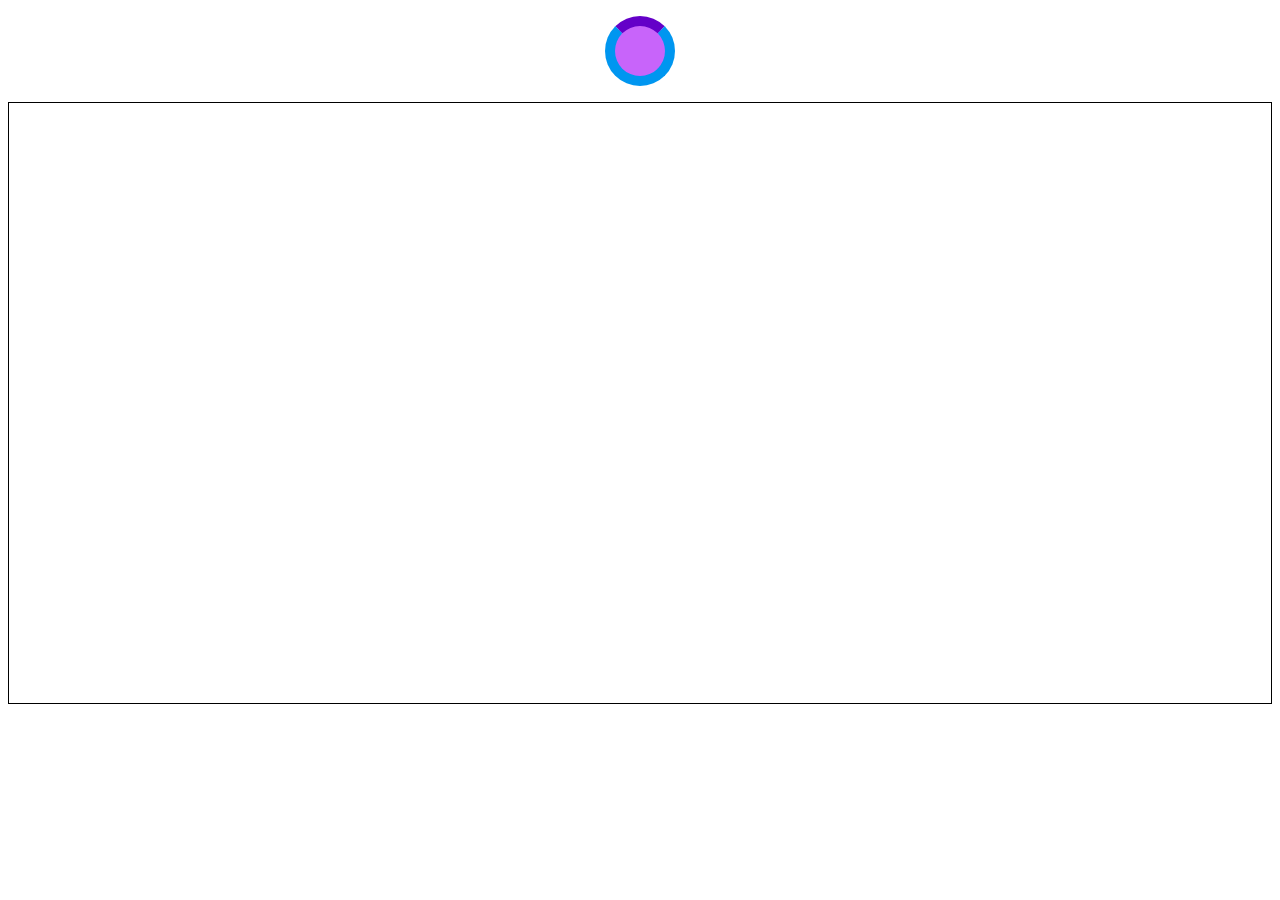
==== boxedwine.html @ 0c810a60 "Miska" ====
<!doctype html>
<html lang="en-us">
  <head>
      <meta http-equiv="Content-Type" content="text/html; charset=utf-8">
    <title>BoxedWine</title>
    <meta name="description" content="boxedwine emulator">
    <meta name="keywords" content="emulator,wine,windows,x86,PC,emscripten,web assembly,wasm,boxedwine">
    <meta name="author" content="James Bryant, Kevin O'Dwyer">
      <link rel="stylesheet" type="text/css" href="boxedwine.css">
  </head>
  <body>
  <div id="loading">
      <figure id="spinner" style="overflow: visible;">
         <div class="spinner" style="margin-top: .5em; margin-left: auto; margin-right: auto;"></div>
	  </figure>
      <div class="emscripten" id="status">Downloading...</div>
      <div class="emscripten">
          <progress value="0" max="100" id="progress"></progress>
      </div>
  </div>
    <div>
        <div class="emscripten">
            <button id="startbtn" style="display: none" onclick="start()">Start</button>
            <button id="uploadbtn" style="display: none" onclick="document.getElementById('upload').click()" >Add File(s)</button>
            <input style="display: none" id="upload" name="upload" onclick="document.getElementById('uploadbtn').click();" onchange="startWithFiles(event.target.files);"  type="file" multiple />
            <button id="downloadbtn" style="display: none" onclick="buildGetFilesModal();">Get File(s)</button>
            <a style="display: none" id="modalLink" href="#openModal">Open</a>
            <a style="display: none" id="modalLinkExe" href="#openModalExe">Open</a>

          <span id="sound-checkbox" style="display: none">
              <input type="checkbox" id="soundToggle" onclick="toggleSound();" />Enable Sound
          </span>
          <input type="checkbox" id="pointerLock" style="display: none;" checked>
          <input type="checkbox" id="showConsole" style="display: none;">
          <input type="checkbox" id="resize" style="display: none;">
        </div>
        <div id="dropzone">
            <div class="emscripten_border">
                <canvas class="emscripten" id="canvas" oncontextmenu="event.preventDefault()"></canvas>
            </div>
        </div>
        <div>
            <textarea class="emscripten" id="output" rows="8" style="display: none"></textarea>
        </div>
        <div id="openModal" class="modalDialog">
            <div> <a href="#close" title="Close" class="close" onclick="closeGetFilesModal();">X</a>
                <div>
                    <h3>Get File(s)</h3>
                    <input id="selectedItem" type="text" size="50" readonly>
                    <button onclick="extract();">Get</button>
                </div>
                <div id="tree" class="scroll-style">
                </div>
                <div>
                    <h3 id="loadStatus">Loading...</h3>
                </div>
            </div>
        </div>
        <div id="openModalExe" class="modalDialog">
            <div> <a id="openModalExeClick" href="#close" title="Close" class="close">X</a>
                <div>
                    <h3>Execute</h3>
                    <div id="message"></div>
                    <div id="items" class="scroll-style"></div>
                </div>
            </div>
        </div>
    </div>
        <script src="boxedwine-shell.js"></script>
<script async type="text/javascript" src="boxedwine.js"></script>
  </body>
</html>
---- boxedwine.css ----
.emscripten { padding-right: 0; margin-left: auto; margin-right: auto; display: block; }
textarea.emscripten { font-family: monospace; width: 100%; color:white; background-color:black;}
div.emscripten { text-align: center; }
div.emscripten_border { border: 1px solid black; }
/* the canvas *must not* have any border or padding, or mouse coords will be wrong */
canvas.emscripten { border: 0px none; }
.spinner {
    height: 50px;
    width: 50px;
    margin: 0px auto;
    -webkit-animation: rotation .8s linear infinite;
    -moz-animation: rotation .8s linear infinite;
    -o-animation: rotation .8s linear infinite;
    animation: rotation 0.8s linear infinite;
    border-left: 10px solid rgb(0,150,240);
    border-right: 10px solid rgb(0,150,240);
    border-bottom: 10px solid rgb(0,150,240);
    border-top: 10px solid rgb(100,0,200);
    border-radius: 100%;
    background-color: rgb(200,100,250);
}
@-webkit-keyframes rotation {
    from {-webkit-transform: rotate(0deg);}
    to {-webkit-transform: rotate(360deg);}
}
@-moz-keyframes rotation {
    from {-moz-transform: rotate(0deg);}
    to {-moz-transform: rotate(360deg);}
}
@-o-keyframes rotation {
    from {-o-transform: rotate(0deg);}
    to {-o-transform: rotate(360deg);}
}
@keyframes rotation {
    from {transform: rotate(0deg);}
    to {transform: rotate(360deg);}
}
.modalDialog {
    position: fixed;
    font-family: Arial, Helvetica, sans-serif;
    top: 0;
    right: 0;
    bottom: 0;
    left: 0;
    background: rgba(0,0,0,0.8);
    z-index:99999;
    opacity: 0;
    -webkit-transition: opacity 400ms ease-in;
    -moz-transition: opacity 400ms ease-in;
    transition: opacity 400ms ease-in;
    pointer-events: none;
}
.modalDialog:target{
    opacity: 1;
    pointer-events: auto;
}
.modalDialog > div {
    width: 400px;
    position: relative;
    margin: 10% auto;
    padding: 5px 20px 13px 20px;
    border-radius: 10px;
    background: #fff;
}
.close{
    background: #606061;
    color: #ffffff;
    line-height: 25px;
    position: absolute;
    right: -12px;
    text-align: center;
    top: -10px;
    width: 24px;
    text-decoration: none;
    -webkit-border-radius: 12px;
    border-radius: 12px;
    -webkit-box-shadow: 1px 1px 3px #000;
    box-shadow: 1px 1px 3px #000;
}
.close:hover{
    background: #00d9ff;
}
.scroll-style
{
    max-height: 250px;
    overflow-y: scroll;
}

#output {
    display: none !important;
}
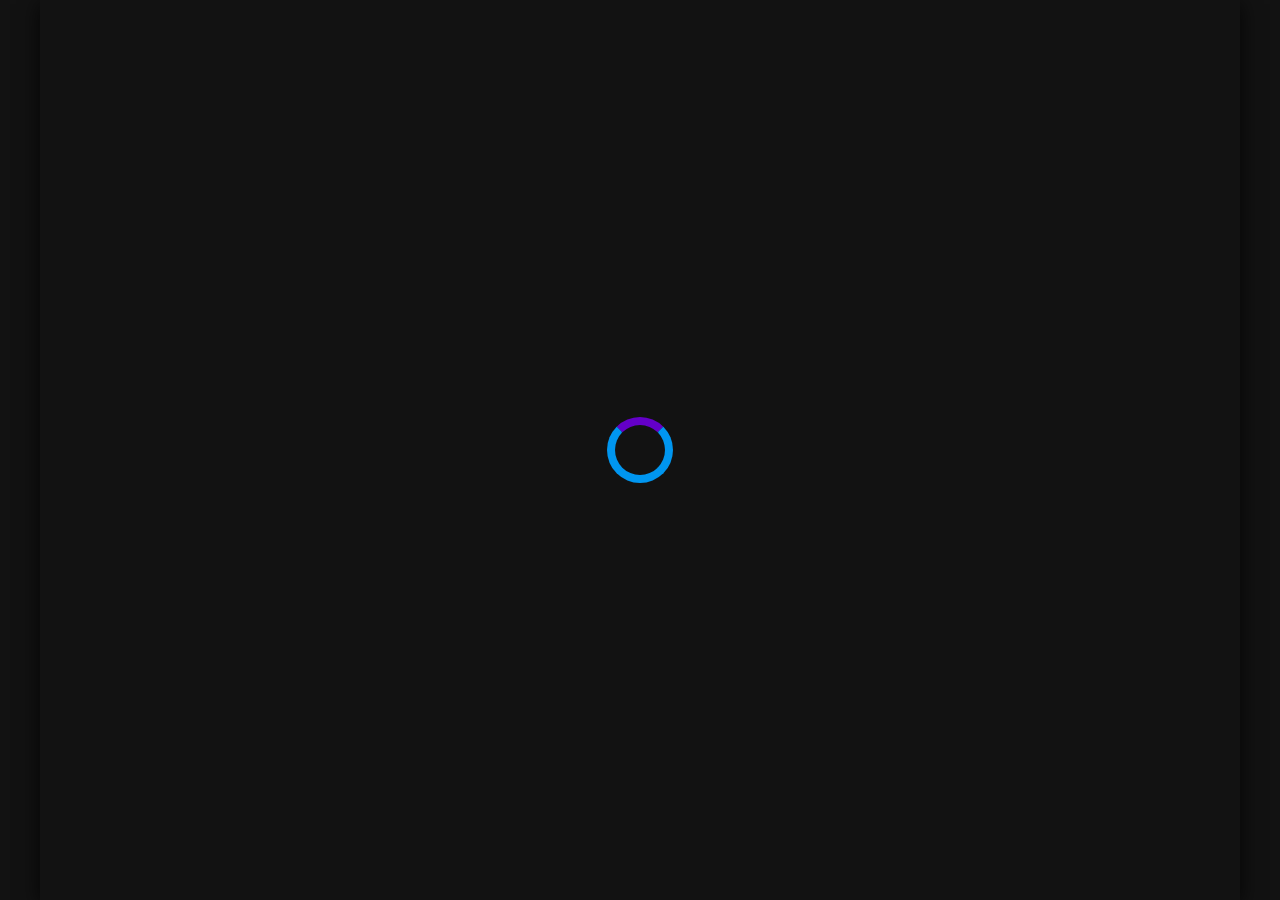
==== commit 37e72a58: "Mobile" ====
--- a/boxedwine.html
+++ b/boxedwine.html
@@ -1,11 +1,10 @@
 <!doctype html>
-<html lang="en-us">
+<html lang="sl">
   <head>
       <meta http-equiv="Content-Type" content="text/html; charset=utf-8">
-    <title>BoxedWine</title>
-    <meta name="description" content="boxedwine emulator">
-    <meta name="keywords" content="emulator,wine,windows,x86,PC,emscripten,web assembly,wasm,boxedwine">
-    <meta name="author" content="James Bryant, Kevin O'Dwyer">
+      <meta name="viewport" content="width=device-width, initial-scale=1.0, maximum-scale=1.0, user-scalable=no, viewport-fit=cover">
+      <title>Mala šola v vrtcu - Miška v labirintu</title>
+      <meta name="description" content="Mala šola v vrtcu - Miška v labirintu">
       <link rel="stylesheet" type="text/css" href="boxedwine.css">
   </head>
   <body>
@@ -13,14 +12,14 @@
       <figure id="spinner" style="overflow: visible;">
          <div class="spinner" style="margin-top: .5em; margin-left: auto; margin-right: auto;"></div>
 	  </figure>
-      <div class="emscripten" id="status">Downloading...</div>
+      <div class="emscripten" id="status">Nalaganje...</div>
       <div class="emscripten">
           <progress value="0" max="100" id="progress"></progress>
       </div>
   </div>
-    <div>
-        <div class="emscripten">
-            <button id="startbtn" style="display: none" onclick="start()">Start</button>
+    <div id="main-view">
+        <div class="emscripten" id="controls">
+            <button id="startbtn" style="display: none" onclick="start()">Začni igro (Start)</button>
             <button id="uploadbtn" style="display: none" onclick="document.getElementById('upload').click()" >Add File(s)</button>
             <input style="display: none" id="upload" name="upload" onclick="document.getElementById('uploadbtn').click();" onchange="startWithFiles(event.target.files);"  type="file" multiple />
             <button id="downloadbtn" style="display: none" onclick="buildGetFilesModal();">Get File(s)</button>
@@ -66,7 +65,7 @@
             </div>
         </div>
     </div>
-        <script src="boxedwine-shell.js"></script>
-<script async type="text/javascript" src="boxedwine.js"></script>
+    <script src="boxedwine-shell.js"></script>
+    <script async type="text/javascript" src="boxedwine.js"></script>
   </body>
 </html>
--- a/boxedwine.css
+++ b/boxedwine.css
@@ -1,92 +1,147 @@
-.emscripten { padding-right: 0; margin-left: auto; margin-right: auto; display: block; }
-textarea.emscripten { font-family: monospace; width: 100%; color:white; background-color:black;}
-div.emscripten { text-align: center; }
-div.emscripten_border { border: 1px solid black; }
-/* the canvas *must not* have any border or padding, or mouse coords will be wrong */
-canvas.emscripten { border: 0px none; }
+html, body {
+    margin: 0;
+    padding: 0;
+    width: 100vw;
+    height: 100vh;
+    height: 100dvh;
+    background-color: #121212;
+    color: #ffffff;
+    overflow: hidden;
+    display: flex;
+    flex-direction: column;
+    align-items: center;
+    justify-content: center;
+    font-family: -apple-system, BlinkMacSystemFont, "Segoe UI", Roboto, Helvetica, Arial, sans-serif;
+    -webkit-touch-callout: none;
+    -webkit-user-select: none;
+    user-select: none;
+    touch-action: none;
+}
+
+#main-view {
+    width: 100vw;
+    height: 100vh;
+    height: 100dvh;
+    display: flex;
+    flex-direction: column;
+    align-items: center;
+    justify-content: center;
+    position: relative;
+    overflow: hidden;
+}
+
+#controls {
+    position: absolute;
+    top: 50%;
+    left: 50%;
+    transform: translate(-50%, -50%);
+    z-index: 20;
+    text-align: center;
+}
+
+#startbtn {
+    font-size: 1.3rem;
+    font-weight: bold;
+    padding: 16px 36px;
+    background: linear-gradient(135deg, #2563eb, #1d4ed8);
+    color: #ffffff;
+    border: none;
+    border-radius: 12px;
+    cursor: pointer;
+    box-shadow: 0 8px 24px rgba(37, 99, 235, 0.45);
+    transition: transform 0.15s, box-shadow 0.15s;
+    touch-action: manipulation;
+}
+
+#startbtn:active {
+    transform: scale(0.95);
+    box-shadow: 0 4px 12px rgba(37, 99, 235, 0.3);
+}
+
+#dropzone {
+    width: 100%;
+    height: 100%;
+    display: flex;
+    align-items: center;
+    justify-content: center;
+    overflow: hidden;
+}
+
+div.emscripten_border {
+    border: 0px none !important;
+    display: flex;
+    align-items: center;
+    justify-content: center;
+    width: 100%;
+    height: 100%;
+}
+
+/* Strict 4:3 aspect ratio preservation for any screen / phone orientation */
+canvas.emscripten {
+    border: 0px none;
+    width: min(100vw, calc(100dvh * 4 / 3)) !important;
+    height: min(100dvh, calc(100vw * 3 / 4)) !important;
+    max-width: 100vw;
+    max-height: 100dvh;
+    object-fit: contain;
+    aspect-ratio: 4 / 3;
+    display: block;
+    margin: auto;
+    touch-action: none;
+    image-rendering: -webkit-optimize-contrast;
+    image-rendering: crisp-edges;
+    image-rendering: pixelated;
+    box-shadow: 0 4px 20px rgba(0, 0, 0, 0.8);
+}
+
+#loading {
+    position: absolute;
+    top: 50%;
+    left: 50%;
+    transform: translate(-50%, -50%);
+    text-align: center;
+    z-index: 10;
+}
+
+#status {
+    margin-top: 15px;
+    font-size: 1.1rem;
+    color: #e2e8f0;
+}
+
+progress {
+    margin-top: 10px;
+    width: 200px;
+    height: 12px;
+    border-radius: 6px;
+}
+
 .spinner {
     height: 50px;
     width: 50px;
     margin: 0px auto;
     -webkit-animation: rotation .8s linear infinite;
-    -moz-animation: rotation .8s linear infinite;
-    -o-animation: rotation .8s linear infinite;
     animation: rotation 0.8s linear infinite;
-    border-left: 10px solid rgb(0,150,240);
-    border-right: 10px solid rgb(0,150,240);
-    border-bottom: 10px solid rgb(0,150,240);
-    border-top: 10px solid rgb(100,0,200);
+    border-left: 8px solid rgb(0,150,240);
+    border-right: 8px solid rgb(0,150,240);
+    border-bottom: 8px solid rgb(0,150,240);
+    border-top: 8px solid rgb(100,0,200);
     border-radius: 100%;
-    background-color: rgb(200,100,250);
 }
+
 @-webkit-keyframes rotation {
     from {-webkit-transform: rotate(0deg);}
     to {-webkit-transform: rotate(360deg);}
 }
-@-moz-keyframes rotation {
-    from {-moz-transform: rotate(0deg);}
-    to {-moz-transform: rotate(360deg);}
-}
-@-o-keyframes rotation {
-    from {-o-transform: rotate(0deg);}
-    to {-o-transform: rotate(360deg);}
-}
 @keyframes rotation {
     from {transform: rotate(0deg);}
     to {transform: rotate(360deg);}
-}
-.modalDialog {
-    position: fixed;
-    font-family: Arial, Helvetica, sans-serif;
-    top: 0;
-    right: 0;
-    bottom: 0;
-    left: 0;
-    background: rgba(0,0,0,0.8);
-    z-index:99999;
-    opacity: 0;
-    -webkit-transition: opacity 400ms ease-in;
-    -moz-transition: opacity 400ms ease-in;
-    transition: opacity 400ms ease-in;
-    pointer-events: none;
-}
-.modalDialog:target{
-    opacity: 1;
-    pointer-events: auto;
-}
-.modalDialog > div {
-    width: 400px;
-    position: relative;
-    margin: 10% auto;
-    padding: 5px 20px 13px 20px;
-    border-radius: 10px;
-    background: #fff;
-}
-.close{
-    background: #606061;
-    color: #ffffff;
-    line-height: 25px;
-    position: absolute;
-    right: -12px;
-    text-align: center;
-    top: -10px;
-    width: 24px;
-    text-decoration: none;
-    -webkit-border-radius: 12px;
-    border-radius: 12px;
-    -webkit-box-shadow: 1px 1px 3px #000;
-    box-shadow: 1px 1px 3px #000;
-}
-.close:hover{
-    background: #00d9ff;
-}
-.scroll-style
-{
-    max-height: 250px;
-    overflow-y: scroll;
 }
 
 #output {
     display: none !important;
 }
 
+.modalDialog {
+    display: none;
+}
